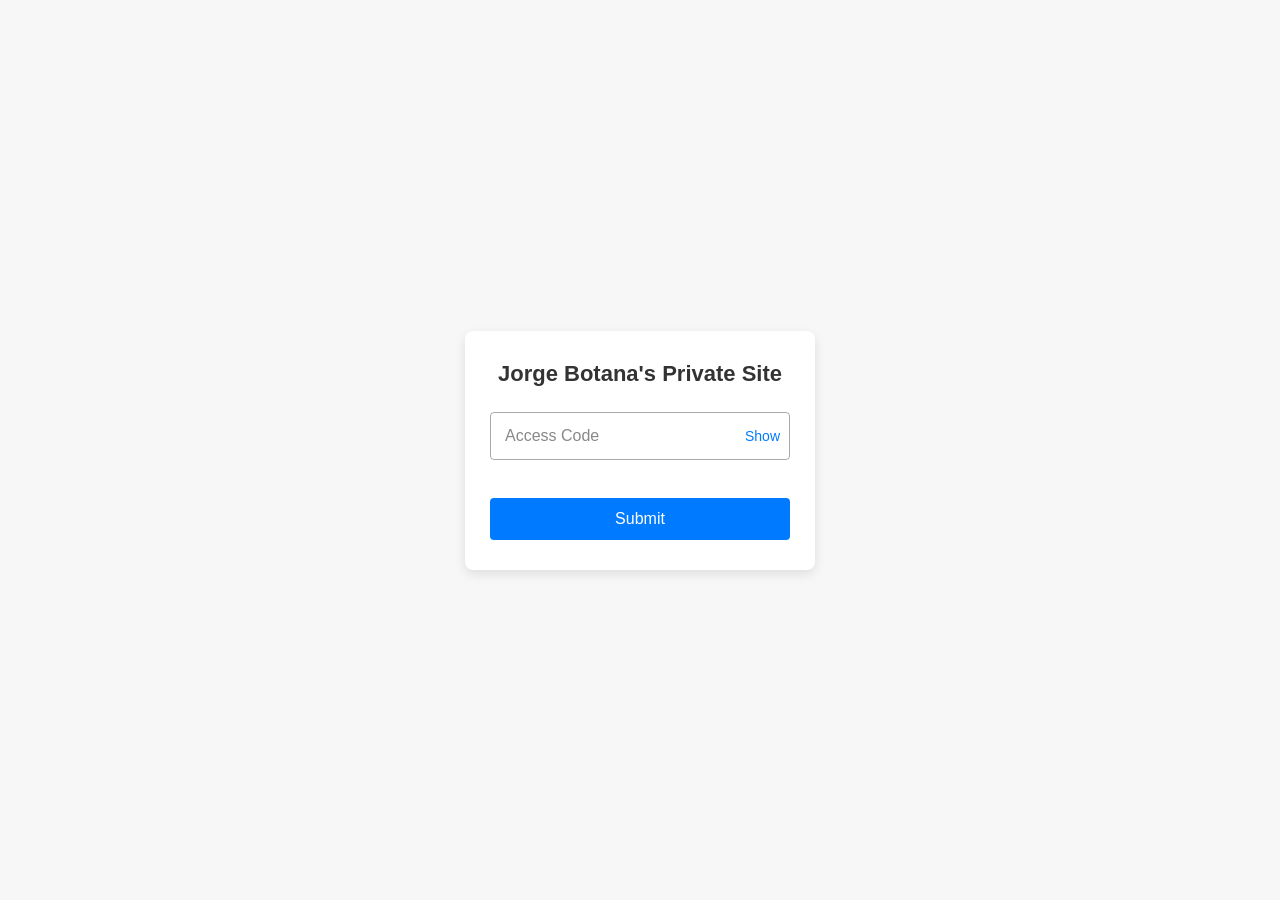
==== index.html @ f0c3c9d4 "Creating loader.js" ====
<!DOCTYPE html>
    <head>
        <title>Jorge Botana's Private Site</title>
        <link rel="stylesheet" href="style.css"/>
        <meta name="viewport" content="width=device-width, initial-scale=1.0" />
    </head>

    <body>
        <div class="card">
            <h1>Jorge Botana's Private Site</h1>
            <form onsubmit="foo(event)">
                <div class="inputBox">
                    <input type="password" id="userInput" name="userInput" placeholder=" " required>
                    <label for="userInput">Access Code</label>
                    <button type="button" id="toggleBtn" class="toggle-btn">Show</button>
                </div>
                <div id="errorMsg" class="error-message">Wrong Access Code</div>
                <button type="submit" class="submit-btn">Submit</button>
            </form>
        </div>

        <script>
            console.log("Loading!");
        </script>
        <script src="loader.js"></script>

        <script>
            const input = document.getElementById("userInput");
            const toggleBtn = document.getElementById("toggleBtn");
            const errorMsg = document.getElementById("errorMsg");

            toggleBtn.addEventListener('mousedown', () => {
                input.type = 'text';
                toggleBtn.textContent = 'Hide';
            });

            toggleBtn.addEventListener('mouseup', () => {
                input.type = 'password';
                toggleBtn.textContent = 'Show';
            });

            toggleBtn.addEventListener('mouseleave', () => {
                // En caso de que el mouse salga del botón mientras está presionado
                input.type = 'password';
                toggleBtn.textContent = 'Show';
            });

            // Para dispositivos táctiles
            toggleBtn.addEventListener('touchstart', (e) => {
                e.preventDefault(); // evita que se active el click también
                input.type = 'text';
                toggleBtn.textContent = 'Hide';
            });

            toggleBtn.addEventListener('touchend', () => {
                input.type = 'password';
                toggleBtn.textContent = 'Show';
            });

            async function foo(event) {
                event.preventDefault();
                const ret = await decrypt(targetJson.token, input.value);
                if (ret == null) {
                    input.classList.add("error");
                    errorMsg.classList.add("active");
                } else {
                    input.classList.remove("error");
                    errorMsg.classList.remove("active");
                    //alert("Login correcto");
                    // Aquí puedes redirigir al usuario o continuar el flujo
                }
                //loadRemoteSite()

            }
        </script>

        <script>
            // Function to get a URL parameter by name
            function getParameterByName(name) {
                const urlParams = new URLSearchParams(window.location.search);
                return urlParams.get(name);
            }

            // Autofill input field if 'pass' parameter exists
            window.onload = function() {
                const passValue = getParameterByName('pass');
                if (passValue !== null) {
                    document.getElementById('userInput').value = passValue;
                }
            }

//            function submitInput() {
//                const input = document.getElementById("userInput").value;
//                document.getElementById("output").textContent = "You entered: " + input;
//            }
        </script>
    </body>
</html>
---- style.css ----
* {
    box-sizing: border-box;
}

body {
    font-family: sans-serif;
    background-color: #f7f7f7;
    display: flex;
    justify-content: center;
    align-items: center;
    height: 100vh;
    margin: 0;
}

.card {
    background-color: #fff;
    border-radius: 8px;
    box-shadow: 0 4px 12px rgba(0, 0, 0, 0.1);
    padding: 30px 25px;
    width: 100%;
    max-width: 350px;
}

.card h1 {
    margin: 0 0 25px;
    font-size: 22px;
    color: #333;
    text-align: center;
}

.inputBox {
    position: relative;
    width: 100%;
    margin-bottom: 20px;
}

.inputBox input {
    width: 100%;
    padding: 14px 40px 14px 10px; /* espacio extra para el botón */
    font-size: 16px;
    border: 1px solid #aaa;
    border-radius: 4px;
    outline: none;
    background: transparent;
    transition: border-color 0.3s;
}

.inputBox input.error {
    border-color: red;
}

.inputBox label {
    position: absolute;
    top: 50%;
    left: 10px;
    transform: translateY(-50%);
    background-color: #fff;
    padding: 0 5px;
    color: #888;
    transition: 0.2s ease all;
    pointer-events: none;
}

.inputBox input:focus + label,
.inputBox input:not(:placeholder-shown) + label {
    top: -0px;
    font-size: 12px;
    color: #333;
}

.inputBox input.error:focus + label,
.inputBox input.error:not(:placeholder-shown) + label {
    color: red;
}

.toggle-btn {
    position: absolute;
    top: 50%;
    right: 10px;
    transform: translateY(-50%);
    background: none;
    border: none;
    color: #007BFF;
    font-size: 14px;
    cursor: pointer;
    padding: 0;
    user-select: none; /* evita selección accidental */
}

.toggle-btn:focus {
    outline: none;
}

.submit-btn {
    width: 100%;
    padding: 12px;
    background-color: #007BFF;
    color: white;
    border: none;
    border-radius: 4px;
    font-size: 16px;
    cursor: pointer;
    transition: background-color 0.3s ease;
}

.submit-btn:hover {
    background-color: #0056b3;
}

.error-message {
    color: red;
    font-size: 14px;
    height: 18px;
    visibility: hidden;
    margin-top: -15px;
    margin-bottom: 15px;
}

.error-message.active {
    visibility: visible;
}
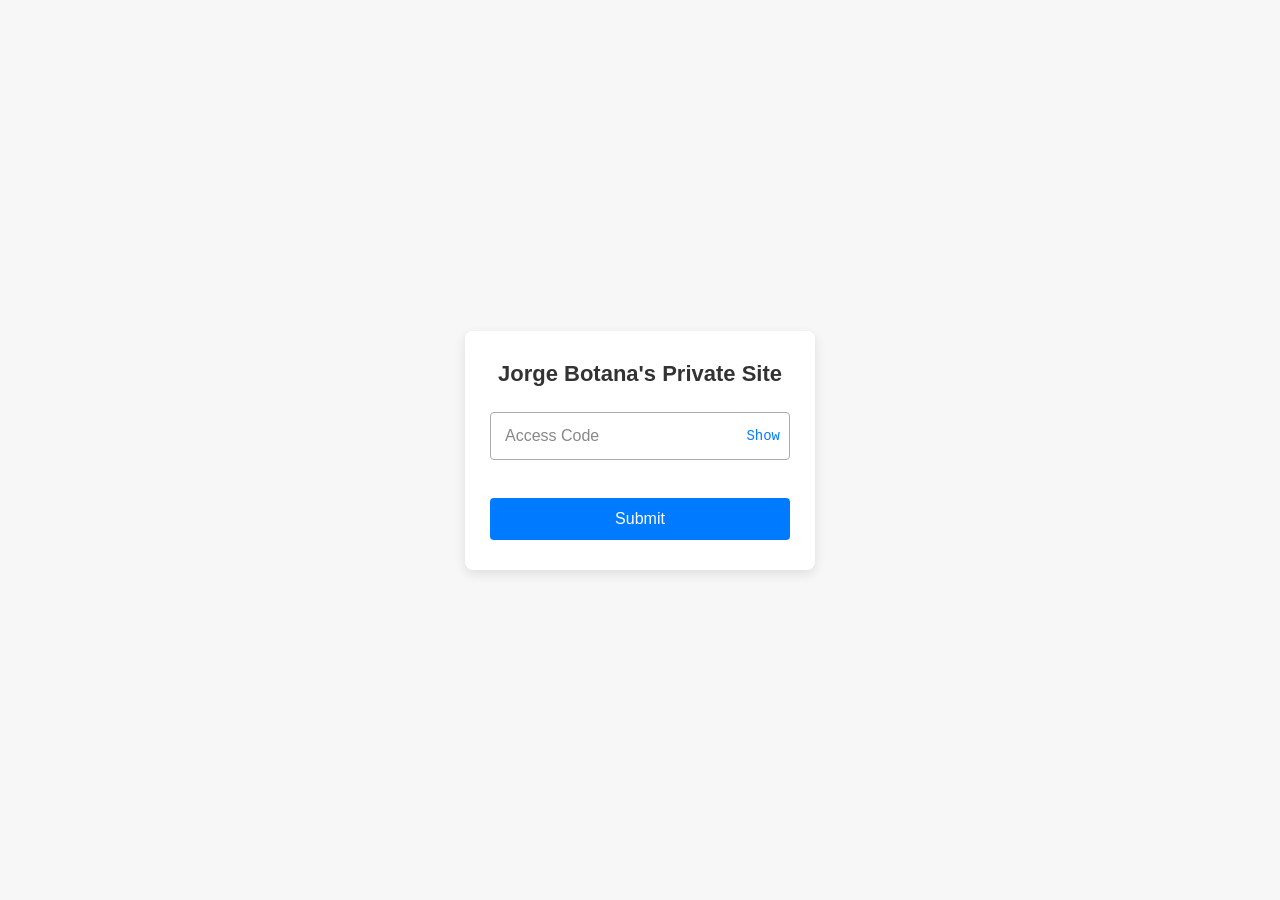
==== commit eefe283a: "Adding green color for correct code" ====
--- a/index.html
+++ b/index.html
@@ -8,13 +8,13 @@
     <body>
         <div class="card">
             <h1>Jorge Botana's Private Site</h1>
-            <form onsubmit="foo(event)">
+            <form onsubmit="submitInput(event)">
                 <div class="inputBox">
                     <input type="password" id="userInput" name="userInput" placeholder=" " required>
                     <label for="userInput">Access Code</label>
                     <button type="button" id="toggleBtn" class="toggle-btn">Show</button>
                 </div>
-                <div id="errorMsg" class="error-message">Wrong Access Code</div>
+                <div id="submitMsg" class="submit-msg"></div>
                 <button type="submit" class="submit-btn">Submit</button>
             </form>
         </div>
@@ -23,76 +23,5 @@
             console.log("Loading!");
         </script>
         <script src="loader.js"></script>
-
-        <script>
-            const input = document.getElementById("userInput");
-            const toggleBtn = document.getElementById("toggleBtn");
-            const errorMsg = document.getElementById("errorMsg");
-
-            toggleBtn.addEventListener('mousedown', () => {
-                input.type = 'text';
-                toggleBtn.textContent = 'Hide';
-            });
-
-            toggleBtn.addEventListener('mouseup', () => {
-                input.type = 'password';
-                toggleBtn.textContent = 'Show';
-            });
-
-            toggleBtn.addEventListener('mouseleave', () => {
-                // En caso de que el mouse salga del botón mientras está presionado
-                input.type = 'password';
-                toggleBtn.textContent = 'Show';
-            });
-
-            // Para dispositivos táctiles
-            toggleBtn.addEventListener('touchstart', (e) => {
-                e.preventDefault(); // evita que se active el click también
-                input.type = 'text';
-                toggleBtn.textContent = 'Hide';
-            });
-
-            toggleBtn.addEventListener('touchend', () => {
-                input.type = 'password';
-                toggleBtn.textContent = 'Show';
-            });
-
-            async function foo(event) {
-                event.preventDefault();
-                const ret = await decrypt(targetJson.token, input.value);
-                if (ret == null) {
-                    input.classList.add("error");
-                    errorMsg.classList.add("active");
-                } else {
-                    input.classList.remove("error");
-                    errorMsg.classList.remove("active");
-                    //alert("Login correcto");
-                    // Aquí puedes redirigir al usuario o continuar el flujo
-                }
-                //loadRemoteSite()
-
-            }
-        </script>
-
-        <script>
-            // Function to get a URL parameter by name
-            function getParameterByName(name) {
-                const urlParams = new URLSearchParams(window.location.search);
-                return urlParams.get(name);
-            }
-
-            // Autofill input field if 'pass' parameter exists
-            window.onload = function() {
-                const passValue = getParameterByName('pass');
-                if (passValue !== null) {
-                    document.getElementById('userInput').value = passValue;
-                }
-            }
-
-//            function submitInput() {
-//                const input = document.getElementById("userInput").value;
-//                document.getElementById("output").textContent = "You entered: " + input;
-//            }
-        </script>
     </body>
 </html>
--- a/style.css
+++ b/style.css
@@ -48,6 +48,9 @@
 .inputBox input.error {
     border-color: red;
 }
+.inputBox input.okay {
+    border-color: green;
+}
 
 .inputBox label {
     position: absolute;
@@ -72,6 +75,10 @@
 .inputBox input.error:not(:placeholder-shown) + label {
     color: red;
 }
+.inputBox input.okay:focus + label,
+.inputBox input.okay:not(:placeholder-shown) + label {
+    color: green;
+}
 
 .toggle-btn {
     position: absolute;
@@ -85,6 +92,7 @@
     cursor: pointer;
     padding: 0;
     user-select: none; /* evita selección accidental */
+    font-family: Courier, monospace;
 }
 
 .toggle-btn:focus {
@@ -107,8 +115,7 @@
     background-color: #0056b3;
 }
 
-.error-message {
-    color: red;
+.submit-msg {
     font-size: 14px;
     height: 18px;
     visibility: hidden;
@@ -116,6 +123,6 @@
     margin-bottom: 15px;
 }
 
-.error-message.active {
+.submit-msg.active {
     visibility: visible;
 }
